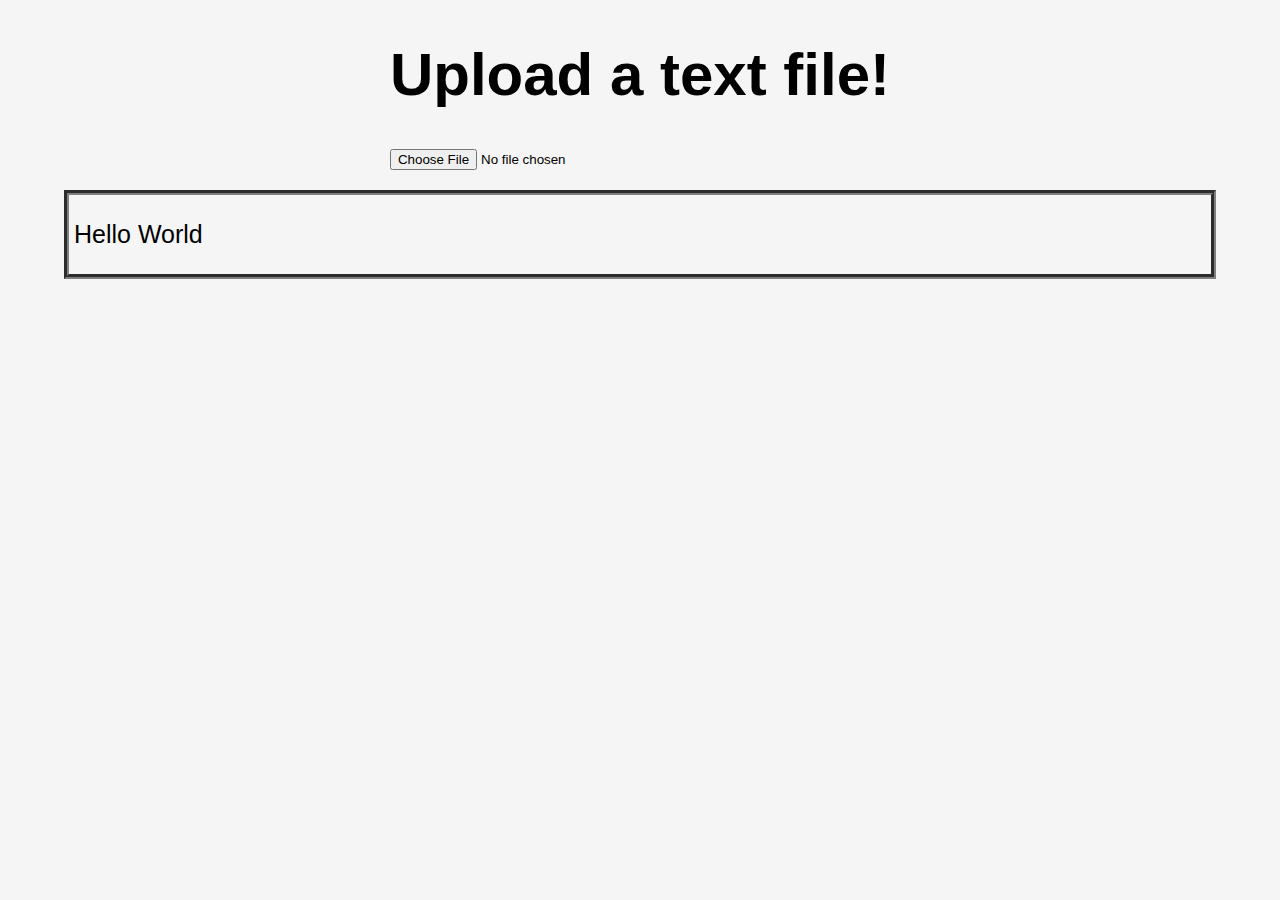
==== index.html @ 60b37de2 "Add files via upload" ====
<!DOCTYPE html>
<html lang="en">
<head>
    <meta charset="UTF-8">
    <meta name="viewport" content="width=device-width, initial-scale=1.0">
    <title>Teleprompter</title>
    <link rel="stylesheet" href="style.css">
</head>
<body>
    <div class="center">
        <h1>Upload a text file!</h1>
        <input id="FILE" accept=".txt" type="file">
    </div>

    <div class="SettingHolder">
        <p>Hello World</p>
    </div>

    <script src="Scripts/convert.js"></script>
</body>
</html>
---- style.css ----
body 
{
    background-color: whitesmoke;
    margin: 0%;
    padding: 0%;
}

h1{
    font-family: Helvetica;
    font-size: 60px;
}

p{
    margin-left: 5px;
    padding: 0%;
    font-family: Helvetica;
    font-size: 25px;
    transition: .45s;
}

.center{
    margin: 0%;
    padding: 0%;
    width: 100vw;
    display: flex;
    flex-wrap: wrap;
    flex-direction: column;
    align-content: center;
    justify-content: center;
}

input[type=""]

input[type="file"]{
    margin: 0%;
    padding: 0%;
    margin-left: auto;
    margin-right: auto;

}

.SettingHolder{
    margin-left: 5%;
    margin-right: 5%;
    margin-top: 20px;
    border-style:groove;
    border-width: 5px;
    border-color: grey;
}
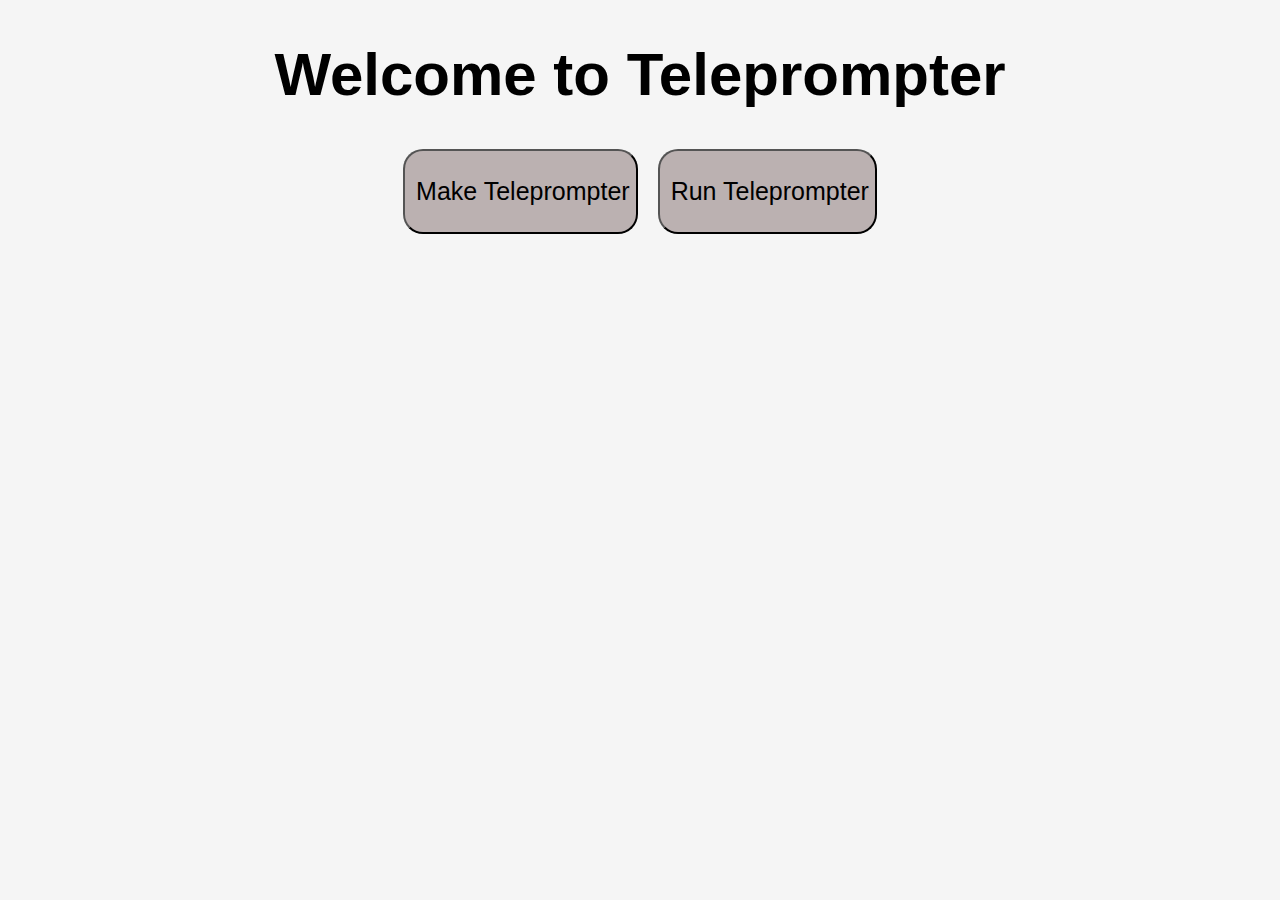
==== commit e34e380e: "Completed Manual" ====
--- a/index.html
+++ b/index.html
@@ -3,19 +3,14 @@
 <head>
     <meta charset="UTF-8">
     <meta name="viewport" content="width=device-width, initial-scale=1.0">
-    <title>Teleprompter</title>
+    <title>Document</title>
     <link rel="stylesheet" href="style.css">
 </head>
 <body>
-    <div class="center">
-        <h1>Upload a text file!</h1>
-        <input id="FILE" accept=".txt" type="file">
+    <h1 style="text-align: center;">Welcome to Teleprompter</h1>
+    <div style="margin: 0%; width: 100vw; display: flex; justify-content: center;">
+        <button onclick="location.href = 'creator.html'"><p>Make Teleprompter</p></button>
+        <button onclick="location.href = 'teleprompter.html'"><p>Run Teleprompter</p></button>
     </div>
-
-    <div class="SettingHolder">
-        <p>Hello World</p>
-    </div>
-
-    <script src="Scripts/convert.js"></script>
 </body>
 </html>--- a/style.css
+++ b/style.css
@@ -8,6 +8,7 @@
 h1{
     font-family: Helvetica;
     font-size: 60px;
+    transition: .9s;
 }
 
 p{
@@ -29,6 +30,10 @@
     justify-content: center;
 }
 
+.flex{
+    display: flex;
+}
+
 input[type=""]
 
 input[type="file"]{
@@ -46,4 +51,44 @@
     border-style:groove;
     border-width: 5px;
     border-color: grey;
+}
+
+.SettingHolder p{
+    margin-top: 5px;
+    margin-bottom: 20px;
+}
+
+.SecondInput{
+    margin-right: 10px;
+    margin-left: auto;
+    margin-top: auto;
+    margin-bottom: auto;
+    padding: 0%;
+    width: 60px;
+    height: 40px;
+    text-align: center;
+}
+
+label{
+    font-family: Helvetica;
+    font-size: 20px;
+}
+
+select{
+    font-family: Helvetica;
+    font-size: 20px; 
+}
+
+option{
+    font-family: Helvetica;
+    font-size: 20px;
+}
+
+button{
+    margin: 0%;
+    cursor: pointer;
+    margin-left: 10px;
+    margin-right: 10px;
+    border-radius: 20px;
+    background-color: rgb(187, 177, 177);
 }